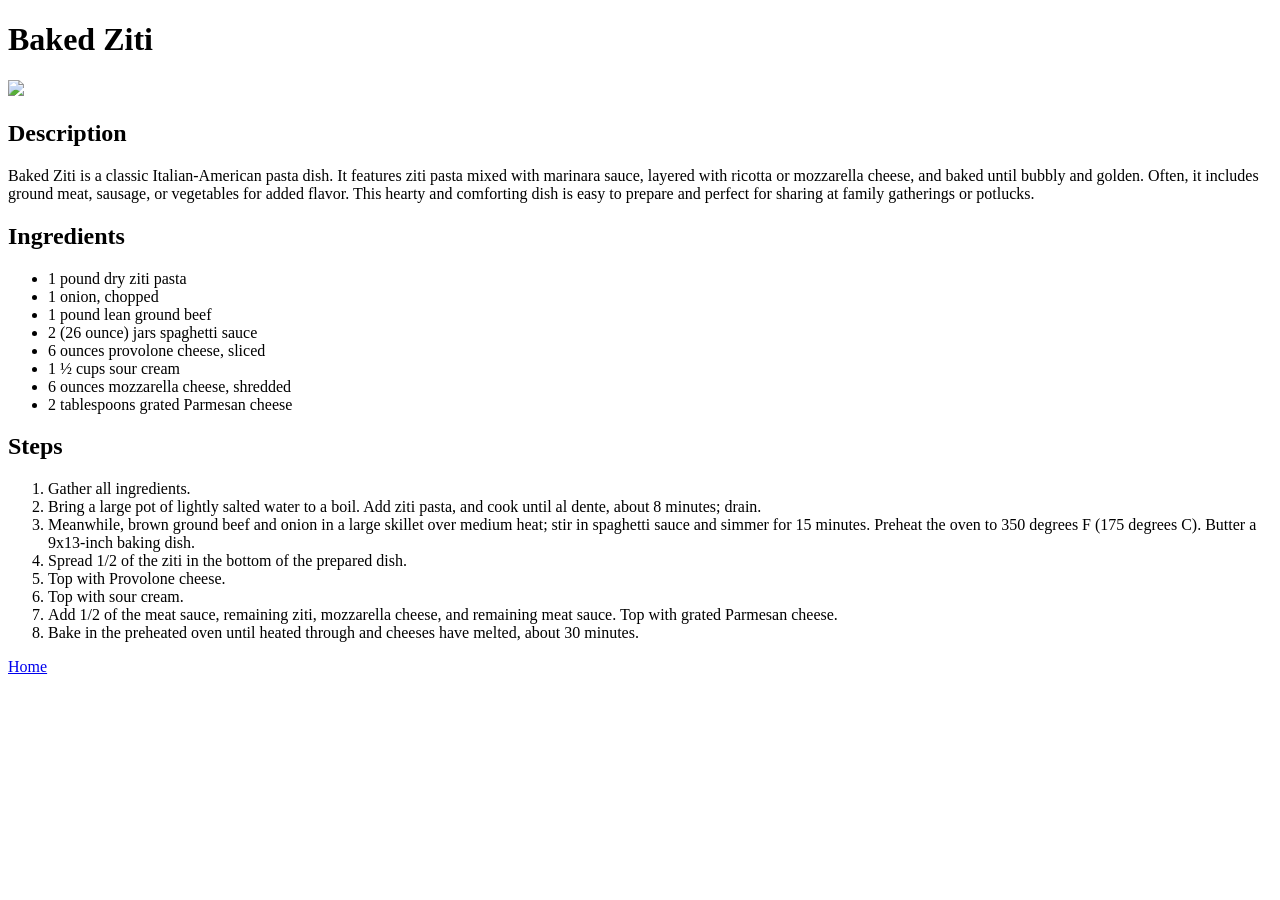
==== recipes/baked_ziti.html @ 76a8fa89 "Add recipes and update README file -Updated README.md with project details -Add three recipes" ====
<!DOCTYPE html>
<HTML lang="E=en">
    <head>
        <meta charset="UTF-8">
        <title>Baked Ziti</title>
    </head>
    <body>
        <h1>Baked Ziti</h1>
        <img src="https://www.allrecipes.com/thmb/LLZhwQHojHkeJvbIaAMdhQpiLxA=/750x0/filters:no_upscale():max_bytes(150000):strip_icc():format(webp)/AR-JF-11758-Baked-Ziti-ddmfs-3x4-0630757a10b1492e85daab40662225b3.jpg" width="500">
        <h2>Description</h2>
        <p>Baked Ziti is a classic Italian-American pasta dish. It features ziti pasta mixed with marinara sauce, layered with ricotta or mozzarella cheese, and baked until bubbly and golden. Often, it includes ground meat, sausage, or vegetables for added flavor. This hearty and comforting dish is easy to prepare and perfect for sharing at family gatherings or potlucks.</p>
        <h2>Ingredients</h2>
        <ul>
            <li>1 pound dry ziti pasta</li>
            <li>1 onion, chopped</li>
            <li>1 pound lean ground beef</li>
            <li>2 (26 ounce) jars spaghetti sauce</li>
            <li>6 ounces provolone cheese, sliced</li>
            <li>1 ½ cups sour cream</li>
            <li>6 ounces mozzarella cheese, shredded</li>
            <li>2 tablespoons grated Parmesan cheese</li>
        </ul>
        <h2>Steps</h2>
        <ol>
            <li>Gather all ingredients.</li>
            <li>Bring a large pot of lightly salted water to a boil. Add ziti pasta, and cook until al dente, about 8 minutes; drain.</li>
            <li>Meanwhile, brown ground beef and onion in a large skillet over medium heat; stir in spaghetti sauce and simmer for 15 minutes. Preheat the oven to 350 degrees F (175 degrees C). Butter a 9x13-inch baking dish.</li>
            <li>Spread 1/2 of the ziti in the bottom of the prepared dish.</li>
            <li>Top with Provolone cheese.</li>
            <li>Top with sour cream.</li>
            <li>Add 1/2 of the meat sauce, remaining ziti, mozzarella cheese, and remaining meat sauce. Top with grated Parmesan cheese.</li>
            <li>Bake in the preheated oven until heated through and cheeses have melted, about 30 minutes.</li>
        </ol>
        <a href="../index.html">Home</a>
    </body>
</HTML>
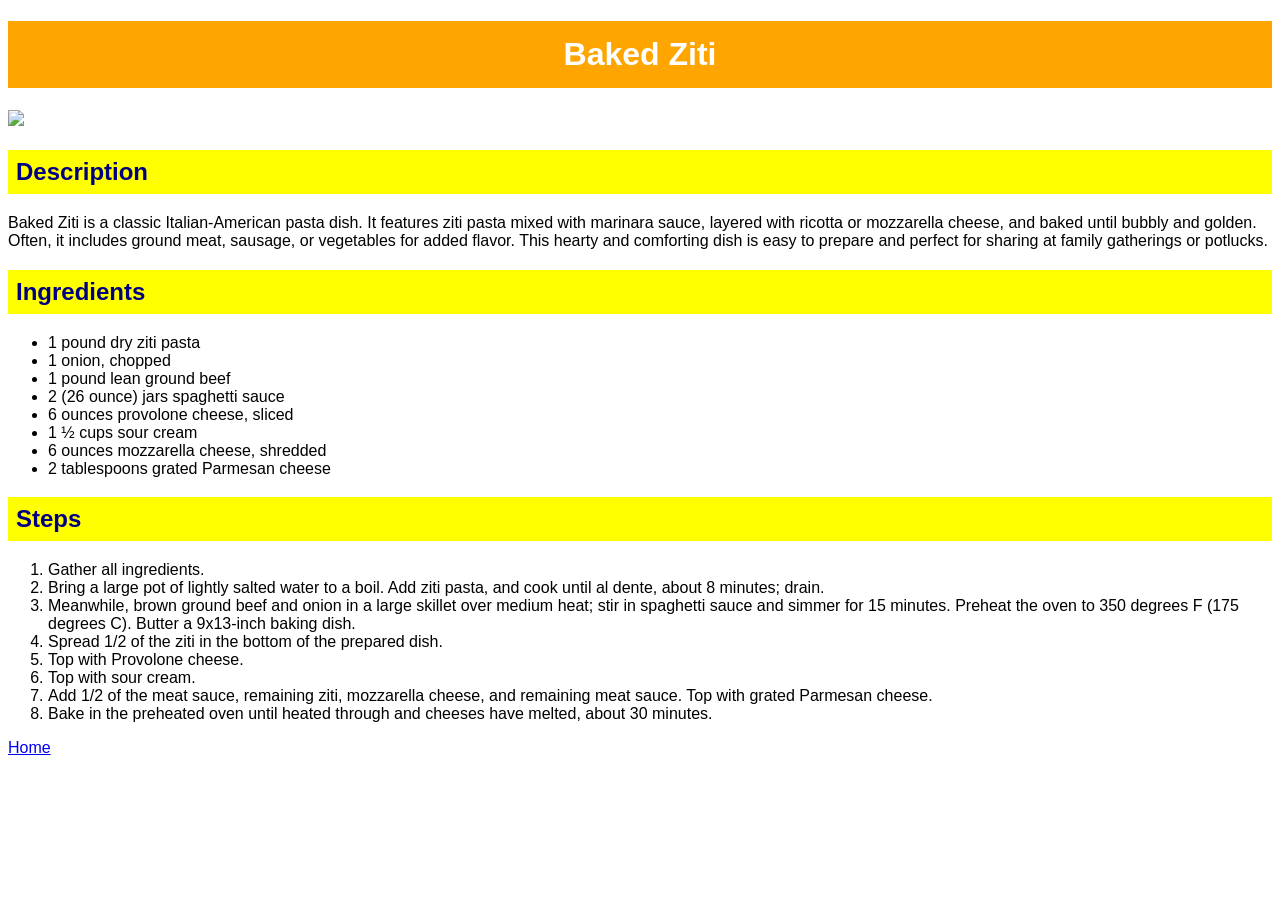
==== commit bbe0b2df: "add css" ====
--- a/recipes/baked_ziti.html
+++ b/recipes/baked_ziti.html
@@ -3,6 +3,7 @@
     <head>
         <meta charset="UTF-8">
         <title>Baked Ziti</title>
+        <link rel="stylesheet" href="../css/style.css">
     </head>
     <body>
         <h1>Baked Ziti</h1>
--- a/css/style.css
+++ b/css/style.css
@@ -0,0 +1,17 @@
+*{
+    font-family: Arial, Helvetica, sans-serif;
+}
+
+h1{
+    background-color: orange;
+    color: white;
+    text-align: center;
+    padding: 15px;
+
+}
+
+h2{
+    background-color: yellow;
+    color: navy;
+    padding: 8px;
+}
